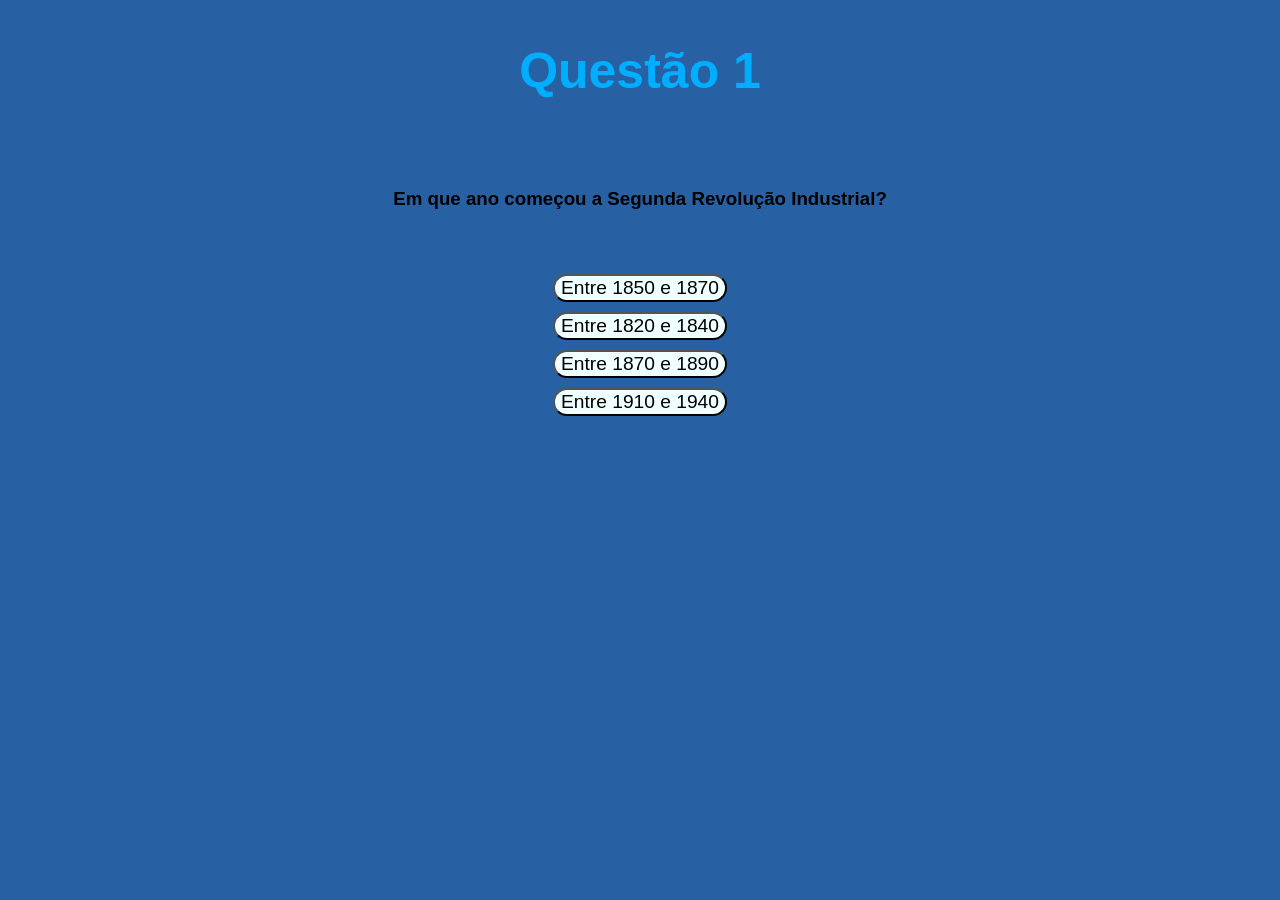
==== quiz1.html @ a8221382 "remove e adicionei agoar" ====
<!DOCTYPE html>
<html>
    <head>
        <link rel="stylesheet" href="css quiz.css">
        <title> Quiz de História (Questão 1) </title>
    </head>
    <body>
        <h1> Questão 1 </h1>
        <br> </br>
        <h3> Em que ano começou a Segunda Revolução Industrial? </h3>
        <br> </br>
        <button class="respostacerta", onclick="respostacerta()"> Entre 1850 e 1870 </button> 
        <button class="resposta", onclick="errou()"> Entre 1820 e 1840 </button>
        <button class="resposta1", onclick="errou()"> Entre 1870 e 1890 </button>
        <button class="resposta2", onclick="errou()"> Entre 1910 e 1940 </button>
    </body>
    <script>
        let jatoco = false
        async function respostacerta(){
            if (jatoco === false) {
                jatoco = true
                let acerto = sessionStorage.getItem("pont")
                sessionStorage.setItem("pont", acerto + 1)
                console.log(jatoco)
            sessionStorage.setItem("acertos", +1)
            new Audio("correct.mp3").play()
            console.log(document.querySelector(".respostacerta").style.backgroundColor);
            document.querySelector(".respostacerta").style.backgroundColor = "green";
            document.querySelector(".resposta").style.backgroundColor = "grey";
            document.querySelector(".resposta1").style.backgroundColor = "grey";
            document.querySelector(".resposta2").style.backgroundColor = "grey";
            
            setTimeout(function a(){
                window.location.href='quiz2.html'
            }, 2000
            )
        }
     }
     function errou(){
                  if (jatoco === false) {
                jatoco = true
                console.log(jatoco)
            sessionStorage.setItem("acertos", +1)
            new Audio("erro.mp3").play()
            console.log(document.querySelector(".respostacerta").style.backgroundColor);
            document.querySelector(".respostacerta").style.backgroundColor = "green";
            document.querySelector(".resposta").style.backgroundColor = "grey";
            document.querySelector(".resposta1").style.backgroundColor = "grey";
            document.querySelector(".resposta2").style.backgroundColor = "grey";
            
            setTimeout(function a(){
                window.location.href='quiz2.html'
            }, 2000
        )
        }
     }
    </script>
</html>
---- css quiz.css ----
body {
    display: flex;
    flex-direction: column;
    align-items: center;
    background-color: rgb(40, 97, 163);
}
h1 {
    color: rgb(0, 174, 255);
    font-size: 50px;
    font-family: sans-serif;
}
h2 {
    font-family: sans-serif;
}
h3 {
    font-family: sans-serif;
}
button {
    border-radius: 15px;
    background-color: azure;
    size: 100px;
    font-size: larger;
    margin-top: 10px;
    font-family: sans-serif;
}
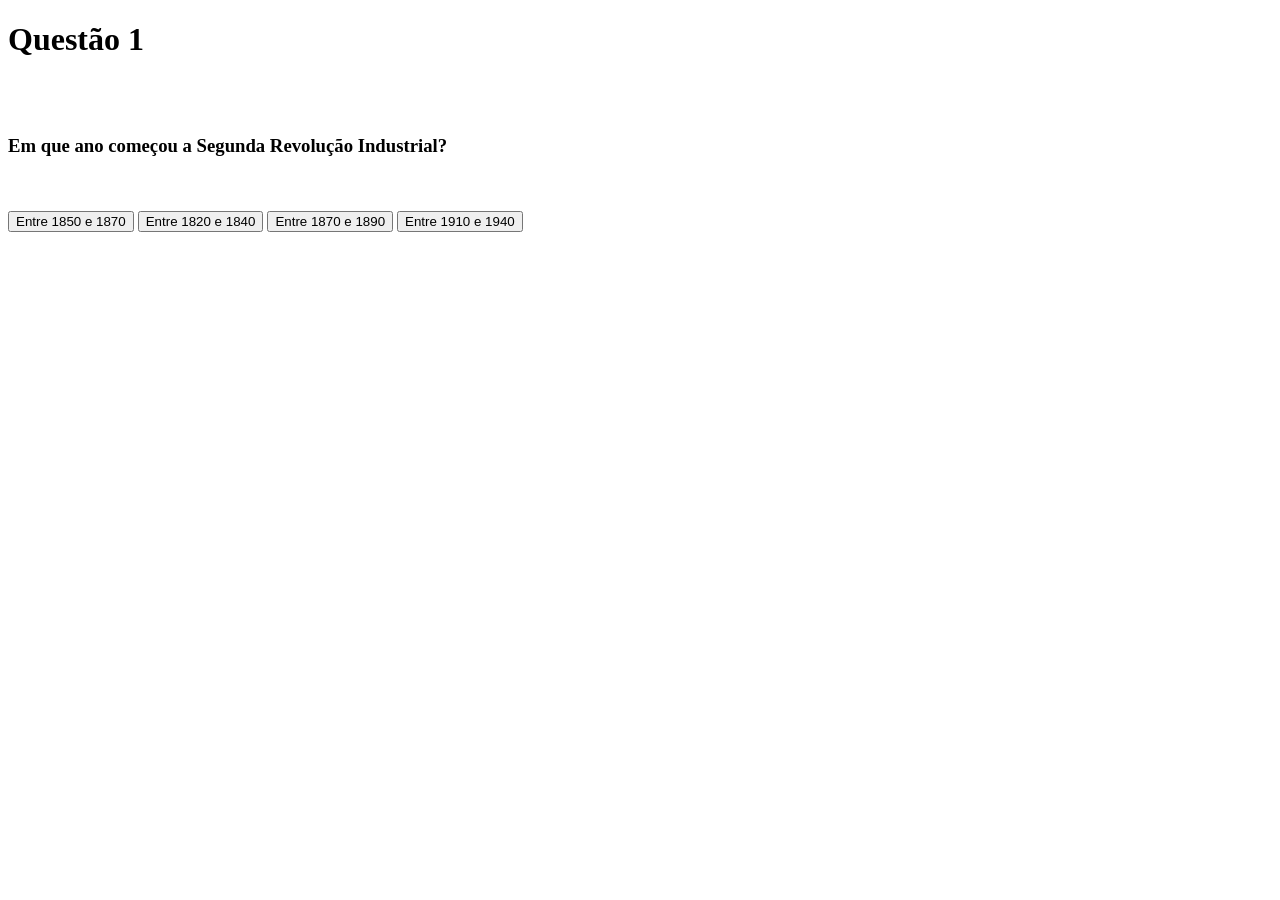
==== commit ee2419ad: "adicionei deniovo" ====
--- a/quiz1.html
+++ b/quiz1.html
@@ -20,7 +20,8 @@
             if (jatoco === false) {
                 jatoco = true
                 let acerto = sessionStorage.getItem("pont")
-                sessionStorage.setItem("pont", acerto + 1)
+               let acerots = sessionStorage.getItem("acertos")
+            sessionStorage.setItem("acertos", acerots + 1)
                 console.log(jatoco)
             sessionStorage.setItem("acertos", +1)
             new Audio("correct.mp3").play()
@@ -40,7 +41,7 @@
                   if (jatoco === false) {
                 jatoco = true
                 console.log(jatoco)
-            sessionStorage.setItem("acertos", +1)
+                let acerots = sessionStorage.getItem("acertos")
             new Audio("erro.mp3").play()
             console.log(document.querySelector(".respostacerta").style.backgroundColor);
             document.querySelector(".respostacerta").style.backgroundColor = "green";
